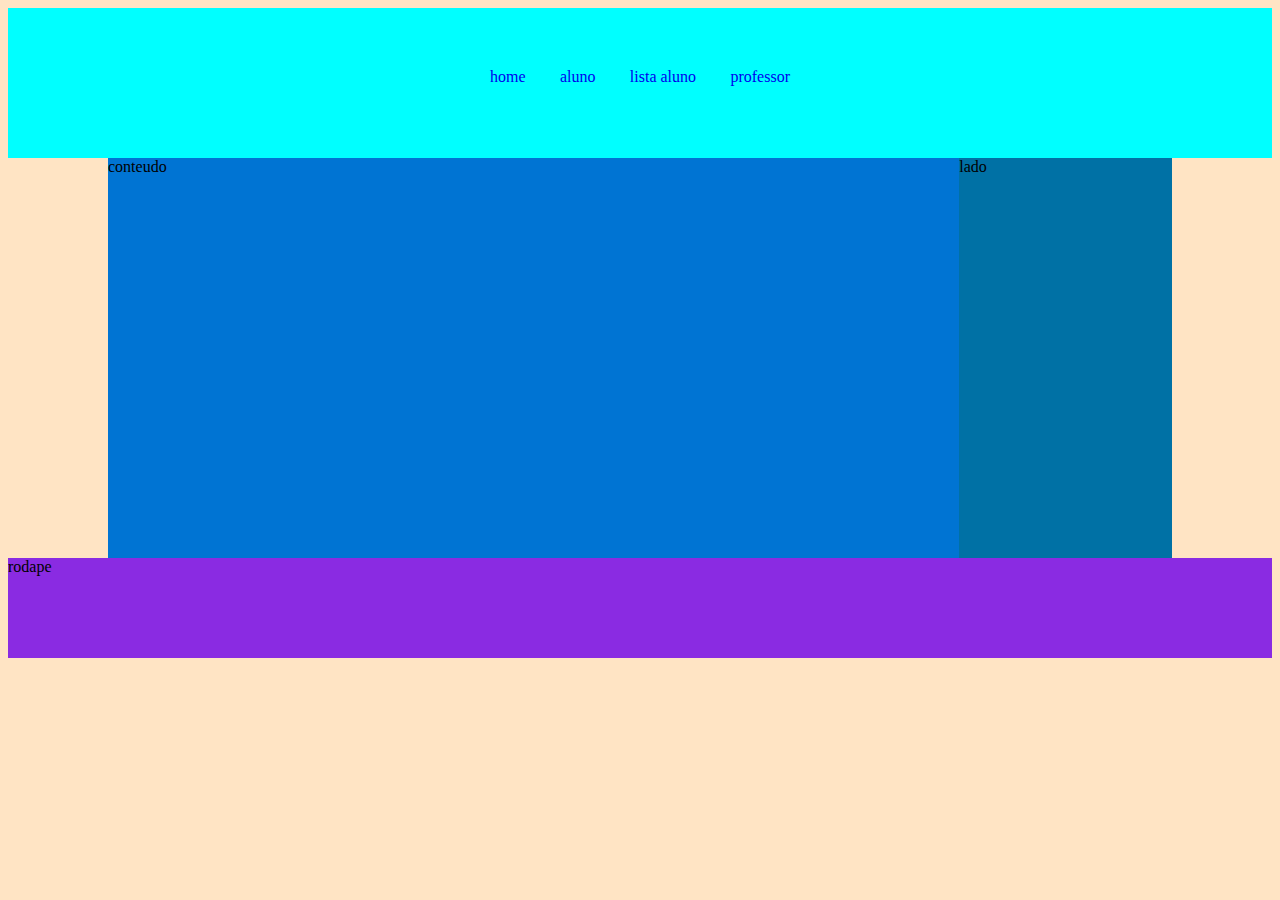
==== index.html @ a8f24477 "Add files via upload" ====
<!DOCTYPE html>
<html lang="en">
<head>
    <meta charset="UTF-8">
    <meta name="viewport" content="width=device-width, initial-scale=1.0">
    <title>Document</title>
    <link rel="stylesheet" href="style.css">
</head>
<body>
    <header>
        <img src="img.png" alt="">
        <div class="links">
            <a href="index.html">home</a>
            <a href="aluno.html">aluno</a>
            <a href="lista_aluno.html">lista aluno</a>
            <a href="professor.html">professor</a>
        </div>
        <img src="img.png" alt="">
    </header>
   
    <article class="main">
        <section>conteudo</section>
        <aside>lado</aside>
    </article>

    <footer>rodape</footer>

</body>
</html>
---- style.css ----
body{
    background-color: bisque;
}

header{
    background-color: aqua;
    display: flex;
    justify-content: space-between;
}

header>img{
    height: 150px; 
}

.links{
    display: flex;
    justify-content: space-between;
    width: 300px;
    padding-top: 60px;
}

.links a:link{
    text-decoration: none;
}

.links a:hover{
    color: red;
}

article{
    display: flex;
    margin-left: 100px;
    margin-right: 100px;
}

footer{
    background-color: blueviolet;
    height: 100px;
}

.main>aside{
    flex: 1;
    background-color: rgb(0, 113, 165);
    height: 400px;
}

.main>section{
    flex: 4;
    background-color: rgb(0, 116, 211);
    height: 400px;
}

table{
    width: 100%;
    height: 70%;
    border-collapse: collapse;
}

td, th{
    border: solid black 2px;
}

td:hover {background-color: brown;}

td{
    background-color: cadetblue;
}

th{
    background-color: rgb(0, 247, 255);
}

h1{
    text-align: center;
} 

.principal{
    display: grid;
    grid-template-areas: 'dados1 dados1 '
                         'dados2 dados2 ';
    grid-template-columns: 500px 5 00px;
    grid-template-rows: 400px 400px;
}
.dados{
    background-color: rgb(77, 114, 114);
   
    grid-area: dados1;
 }

.dados2{
    background-color: rgb(0, 0, 255);
   
    grid-area: dados2;
 }
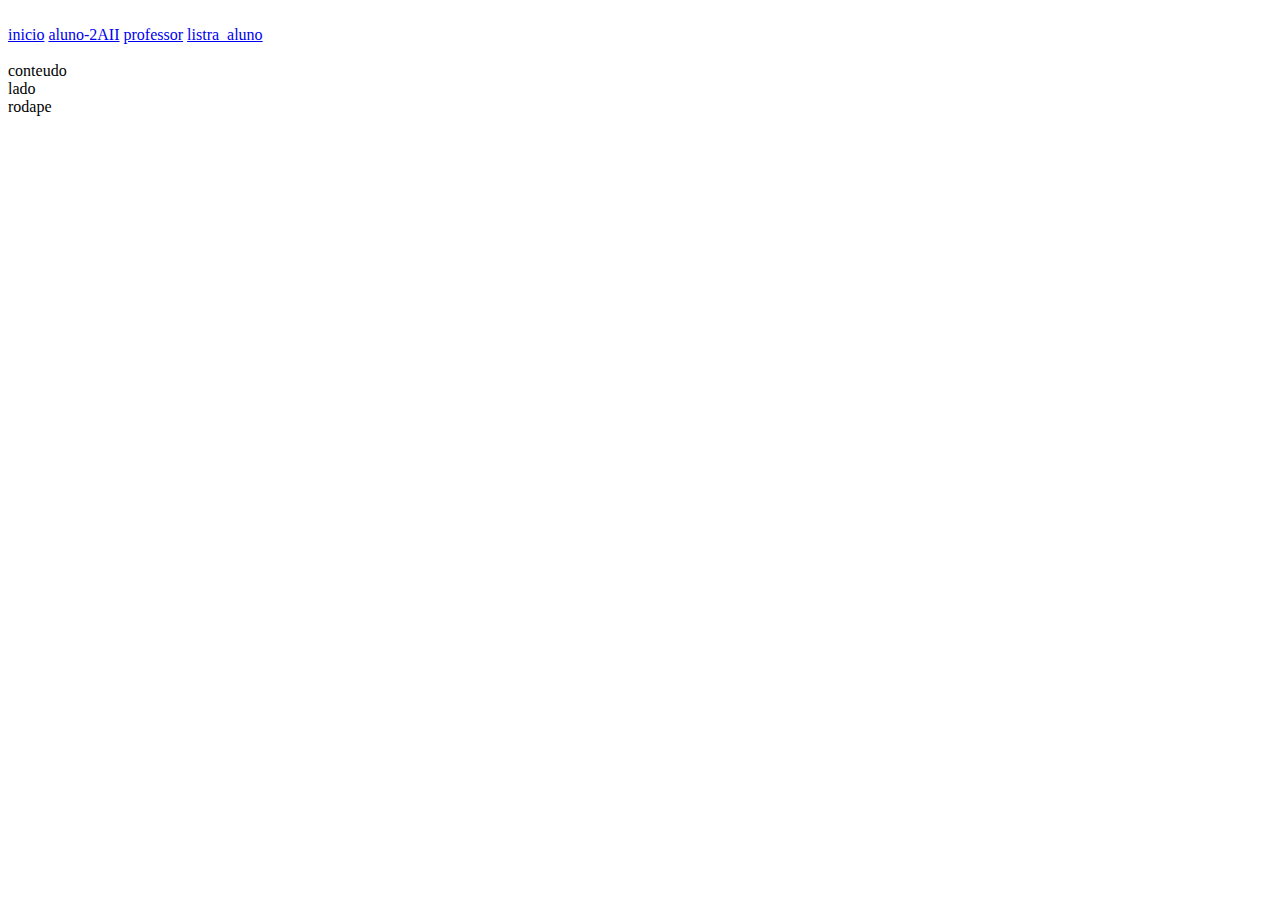
==== commit 61360b78: "Add files via upload" ====
--- a/index.html
+++ b/index.html
@@ -4,26 +4,25 @@
     <meta charset="UTF-8">
     <meta name="viewport" content="width=device-width, initial-scale=1.0">
     <title>Document</title>
-    <link rel="stylesheet" href="style.css">
+    <link rel="stylesheet" href="styles.css">
 </head>
 <body>
     <header>
-        <img src="img.png" alt="">
-        <div class="links">
-            <a href="index.html">home</a>
-            <a href="aluno.html">aluno</a>
-            <a href="lista_aluno.html">lista aluno</a>
-            <a href="professor.html">professor</a>
+        <img src="img01.png" alt="">
+        <div class="link">
+            <a href="index.html">inicio</a>
+            <a href="./aluno.html">aluno-2AII</a>
+            <a href="./professor.html">professor</a>
+            <a href="lista_aluno.html">listra_aluno</a>
         </div>
-        <img src="img.png" alt="">
+        <img src="img01.png" alt="">
     </header>
-   
+    
     <article class="main">
-        <section>conteudo</section>
-        <aside>lado</aside>
+        <section> conteudo </section>
+        <aside> lado </aside>
     </article>
 
-    <footer>rodape</footer>
-
+    <footer> rodape </footer>
 </body>
 </html>